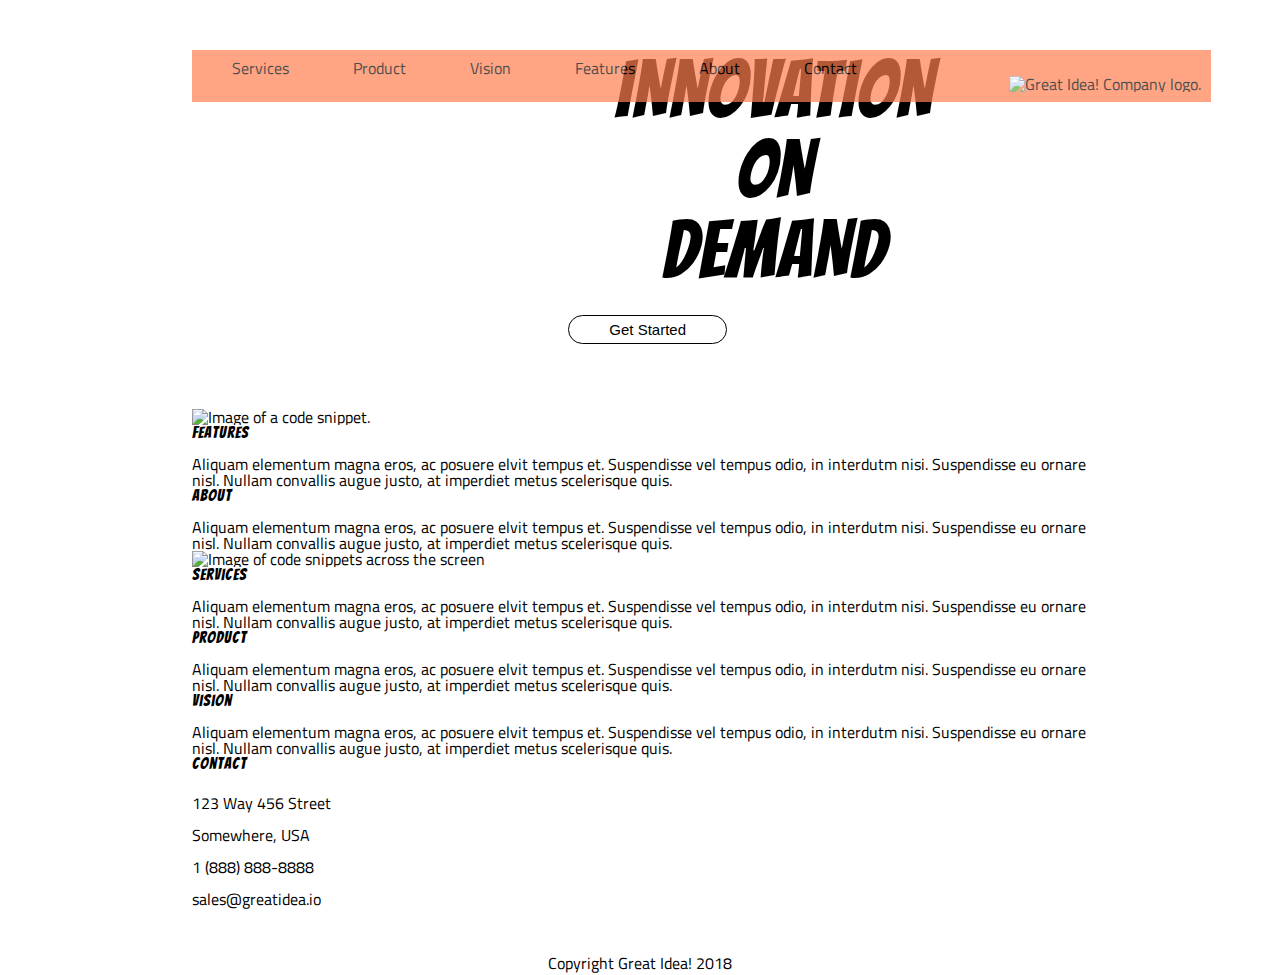
==== great-idea/index.html @ d56027f3 "Added my pervious HTML and CSS to proj" ====
<!doctype html>

<html lang="en">
<head>
  <meta charset="utf-8">

  <title>Great Idea!</title>

  <link href="https://fonts.googleapis.com/css?family=Bangers|Titillium+Web" rel="stylesheet">
  <link rel="stylesheet" href="css/index.css">

  <!--[if lt IE 9]>
    <script src="https://cdnjs.cloudflare.com/ajax/libs/html5shiv/3.7.3/html5shiv.js"></script>
  <![endif]-->
</head>

  <body>

    <div class="container">

      <header>
        <nav>
          <a href="#">Services</a>
          <a href="#">Product</a>
          <a href="#">Vision</a>
          <a href="#">Features</a>
          <a href="#">About</a>
          <a href="#">Contact</a>
        </nav>
        <img class="logo" src="img/logo.png" alt="Great Idea! Company logo.">
      </header>

      <section class="cta">
        <div class="cta-text">
          <h1>Innovation<br> On<br> Demand</h1>
          <button>Get Started</button>
        </div>
        <img src="img/header-img.png" alt="Image of a code snippet.">
      </section><!-- cta -->

      <section class="main-content">
        <div class="top-content">
          <div class="text-content">
            <h4>Features</h4>
            <p>Aliquam elementum magna eros, ac posuere elvit tempus et. Suspendisse vel tempus odio, in interdutm nisi. Suspendisse eu ornare nisl. Nullam convallis augue justo, at imperdiet metus scelerisque quis.</p>
          </div>
          <div class="text-content">
            <h4>About</h4>
            <p>Aliquam elementum magna eros, ac posuere elvit tempus et. Suspendisse vel tempus odio, in interdutm nisi. Suspendisse eu ornare nisl. Nullam convallis augue justo, at imperdiet metus scelerisque quis.</p>
          </div>
        </div>
        <img class="middle-img" src="img/mid-page-accent.jpg" alt="Image of code snippets across the screen">
        <div class="bottom-content">
          <div class="text-content">
            <h4>Services</h4>
            <p>Aliquam elementum magna eros, ac posuere elvit tempus et. Suspendisse vel tempus odio, in interdutm nisi. Suspendisse eu ornare nisl. Nullam convallis augue justo, at imperdiet metus scelerisque quis.</p>
          </div>
          <div class="text-content">
            <h4>Product</h4>
            <p>Aliquam elementum magna eros, ac posuere elvit tempus et. Suspendisse vel tempus odio, in interdutm nisi. Suspendisse eu ornare nisl. Nullam convallis augue justo, at imperdiet metus scelerisque quis.</p>
          </div>
          <div class="text-content">
            <h4>Vision</h4>
            <p>Aliquam elementum magna eros, ac posuere elvit tempus et. Suspendisse vel tempus odio, in interdutm nisi. Suspendisse eu ornare nisl. Nullam convallis augue justo, at imperdiet metus scelerisque quis.</p>
          </div>
        </div>
      </section><!-- main-content -->

      <section class="contact">
        <h4>Contact</h4>
        <p>123 Way 456 Street<br>
        Somewhere, USA</p>
        <p>1 (888) 888-8888</p>
        <p>sales@greatidea.io</p>
      </section><!-- contact -->

      <footer>
        <p>Copyright Great Idea! 2018</p>
      </footer>

    </div><!-- container -->

      
    
  </body>
</html>
---- great-idea/css/index.css ----
/* http://meyerweb.com/eric/tools/css/reset/ 
   v2.0 | 20110126
   License: none (public domain)
*/

html, body, div, span, applet, object, iframe,
h1, h2, h3, h4, h5, h6, p, blockquote, pre,
a, abbr, acronym, address, big, cite, code,
del, dfn, em, img, ins, kbd, q, s, samp,
small, strike, strong, sub, sup, tt, var,
b, u, i, center,
dl, dt, dd, ol, ul, li,
fieldset, form, label, legend,
table, caption, tbody, tfoot, thead, tr, th, td,
article, aside, canvas, details, embed, 
figure, figcaption, footer, header, hgroup, 
menu, nav, output, ruby, section, summary,
time, mark, audio, video {
	margin: 0;
	padding: 0;
	border: 0;
	font-size: 100%;
	font: inherit;
	vertical-align: baseline;
}
/* HTML5 display-role reset for older browsers */
article, aside, details, figcaption, figure, 
footer, header, hgroup, menu, nav, section {
	display: block;
}
body {
	line-height: 1;
}
ol, ul {
	list-style: none;
}
blockquote, q {
	quotes: none;
}
blockquote:before, blockquote:after,
q:before, q:after {
	content: '';
	content: none;
}
table {
	border-collapse: collapse;
	border-spacing: 0;
}

/* Set every element's box-sizing to border-box */
* {
    box-sizing: border-box;
}

html, body {
    height: 100%;
    font-family: 'Titillium Web', sans-serif;
}

h1, h2, h3, h4, h5 {
    font-family: 'Bangers', cursive;
    letter-spacing: 1px;
    margin-bottom: 15px;
}

/* Copy and paste your work from yesterday here and start to refactor into flexbox */

* {
	box-sizing: border-box;
}

html, body {
    height: 100%;
    font-family: 'Titillium Web', sans-serif;
}

h1, h2, h3, h4, h5 {
    font-family: 'Bangers', cursive;
    letter-spacing: 1px;
    margin-bottom: 15px;
}

/* Your code starts here! */

body {
	margin: 0 auto;
	width: 70%;
	margin-top: 50px;
}

header {
	display: inline-block;
	background-color: coral;
	opacity: 70%;
	padding: 10px;
	position: fixed;
}

header nav a{
	display: inline-block;
	margin: 0 30px;
	color: black;
}

header .logo {
	margin-left: 807px;
	margin-top: -50px;
	display: inline-block;
}

header nav a{
	margin: 0 30px;
	text-decoration: none;
}

header nav a:hover{
	border: 1px solid white;
	padding: 8px;
	background-color: black;
	border-radius: 30px;
	color: white;
}

h1 {
	text-transform: uppercase;
	font-size: 80px;
	text-align: center;
	margin-left: 30%;
	margin-bottom: 5px;
}

button {
	padding: 5px 40px;
	margin-bottom: 65px;
	margin-top: 20px;
	font-size: 15px;
	margin-left: 42%;
	background-color: white;
	border: 1px solid black;
	border-radius: 25px;
}

button:hover {
	background-color: coral;
	color: white;
}
.m1 {
	display: inline-block;
}

.m1 img {
	margin-left: 60%;
	margin-top: 110px;
}

hr {
	width: 95%;
	margin: 0;
	background-color: black;
	border: 1px solid black;
}
.maincontent {
	display: inline-block;
	margin-top: 20px;
}

.p11 {
	display: inline-block;
	margin-top: 40px;
	margin-bottom: 15px;
	margin-right: 4px;
	width: 47%;
}


.maincontent2 {
	display: inline-block;
	margin-top: 30px;
	margin-bottom: 30px;
}

.maincontent2 img{
	width: 95%;
}

.p222{
	display: inline-block;
	margin-top: 20px;
	margin-bottom: 20px;
	width: 31%;
	margin-left: 3px;
}

.contact h3 {
	margin-top: 50px;
}
address {
	line-height: 1.5;
}
.contact p{
	line-height: 2;
}

footer {
	margin: 0 auto;
	text-align: center;
	margin-bottom: 100px;
	margin-top: 40px;
}
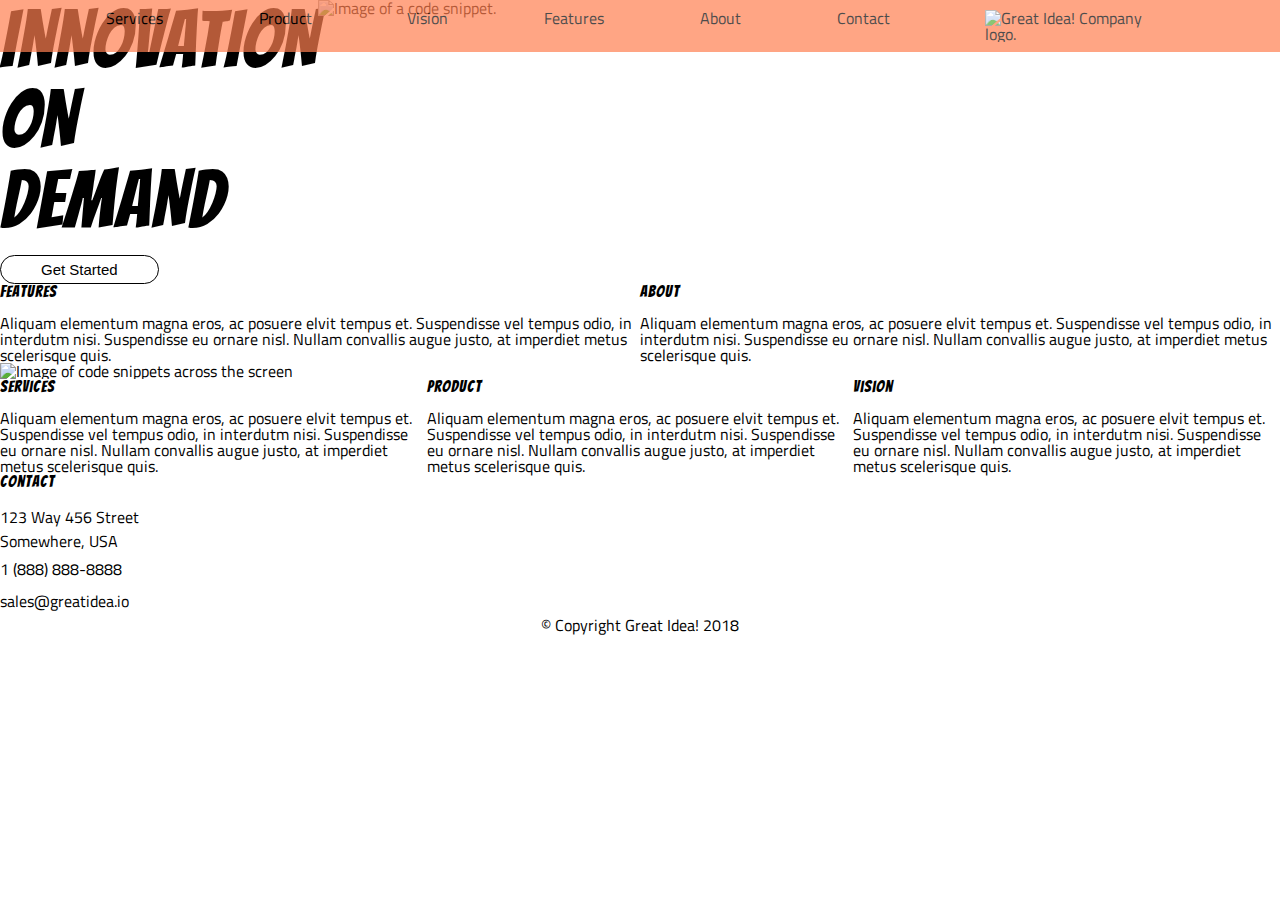
==== commit 8d394aa3: "Deleted inline-blocl, etc and began using flexbox" ====
--- a/great-idea/index.html
+++ b/great-idea/index.html
@@ -20,15 +20,16 @@
 
       <header>
         <nav>
-          <a href="#">Services</a>
+          <a href="services.html">Services</a>
           <a href="#">Product</a>
           <a href="#">Vision</a>
           <a href="#">Features</a>
           <a href="#">About</a>
           <a href="#">Contact</a>
+   
+         <img class="logo" src="img/logo.png" alt="Great Idea! Company logo.">
         </nav>
-        <img class="logo" src="img/logo.png" alt="Great Idea! Company logo.">
-      </header>
+        </header>
 
       <section class="cta">
         <div class="cta-text">
@@ -37,7 +38,7 @@
         </div>
         <img src="img/header-img.png" alt="Image of a code snippet.">
       </section><!-- cta -->
-
+    </hr>
       <section class="main-content">
         <div class="top-content">
           <div class="text-content">
@@ -65,17 +66,17 @@
           </div>
         </div>
       </section><!-- main-content -->
-
+    </hr>
       <section class="contact">
         <h4>Contact</h4>
-        <p>123 Way 456 Street<br>
-        Somewhere, USA</p>
+        <address>123 Way 456 Street<br>
+        Somewhere, USA</address>
         <p>1 (888) 888-8888</p>
         <p>sales@greatidea.io</p>
       </section><!-- contact -->
 
-      <footer>
-        <p>Copyright Great Idea! 2018</p>
+      <footer>&copy;
+        Copyright Great Idea! 2018
       </footer>
 
     </div><!-- container -->
--- a/great-idea/css/index.css
+++ b/great-idea/css/index.css
@@ -77,39 +77,36 @@
 h1, h2, h3, h4, h5 {
     font-family: 'Bangers', cursive;
     letter-spacing: 1px;
-    margin-bottom: 15px;
+    
 }
 
 /* Your code starts here! */
 
-body {
-	margin: 0 auto;
-	width: 70%;
-	margin-top: 50px;
+.container {
 }
 
 header {
-	display: inline-block;
+	width: 100%;
 	background-color: coral;
 	opacity: 70%;
 	padding: 10px;
 	position: fixed;
 }
 
-header nav a{
-	display: inline-block;
-	margin: 0 30px;
-	color: black;
-}
-
-header .logo {
-	margin-left: 807px;
-	margin-top: -50px;
-	display: inline-block;
+header nav {
+	display: flex;
+	justify-content: space-evenly;
 }
 
 header nav a{
-	margin: 0 30px;
+	color: black;
+}
+header .logo {
+	width: 15%;
+}
+
+header nav a{
+	
 	text-decoration: none;
 }
 
@@ -121,20 +118,26 @@
 	color: white;
 }
 
+.cta {
+	display: flex;
+}
+
+.cta img{
+	max-width: 45%;
+}
+
 h1 {
+	display: flex;
+	
 	text-transform: uppercase;
 	font-size: 80px;
-	text-align: center;
-	margin-left: 30%;
-	margin-bottom: 5px;
+	max-width: 45%;
+	
 }
 
 button {
 	padding: 5px 40px;
-	margin-bottom: 65px;
-	margin-top: 20px;
 	font-size: 15px;
-	margin-left: 42%;
 	background-color: white;
 	border: 1px solid black;
 	border-radius: 25px;
@@ -144,55 +147,32 @@
 	background-color: coral;
 	color: white;
 }
-.m1 {
-	display: inline-block;
+
+hr {
+	border: 1px solid black;
+	width: 95%;
+	background-color: black;
+	
+}
+.top-content {
+	display: flex;
+	justify-content:space-between;
 }
 
-.m1 img {
-	margin-left: 60%;
-	margin-top: 110px;
+.middle-img {
+	width: 100%;
 }
 
-hr {
-	width: 95%;
-	margin: 0;
-	background-color: black;
-	border: 1px solid black;
-}
-.maincontent {
-	display: inline-block;
-	margin-top: 20px;
+.bottom-content {
+	display:flex;
+	justify-content: space-between;
 }
 
-.p11 {
-	display: inline-block;
-	margin-top: 40px;
-	margin-bottom: 15px;
-	margin-right: 4px;
-	width: 47%;
+.contact {
+
 }
-
-
-.maincontent2 {
-	display: inline-block;
-	margin-top: 30px;
-	margin-bottom: 30px;
-}
-
-.maincontent2 img{
-	width: 95%;
-}
-
-.p222{
-	display: inline-block;
-	margin-top: 20px;
-	margin-bottom: 20px;
-	width: 31%;
-	margin-left: 3px;
-}
-
 .contact h3 {
-	margin-top: 50px;
+	
 }
 address {
 	line-height: 1.5;
@@ -202,8 +182,7 @@
 }
 
 footer {
-	margin: 0 auto;
-	text-align: center;
-	margin-bottom: 100px;
-	margin-top: 40px;
+	display: flex;
+	justify-content: center;
+	
 }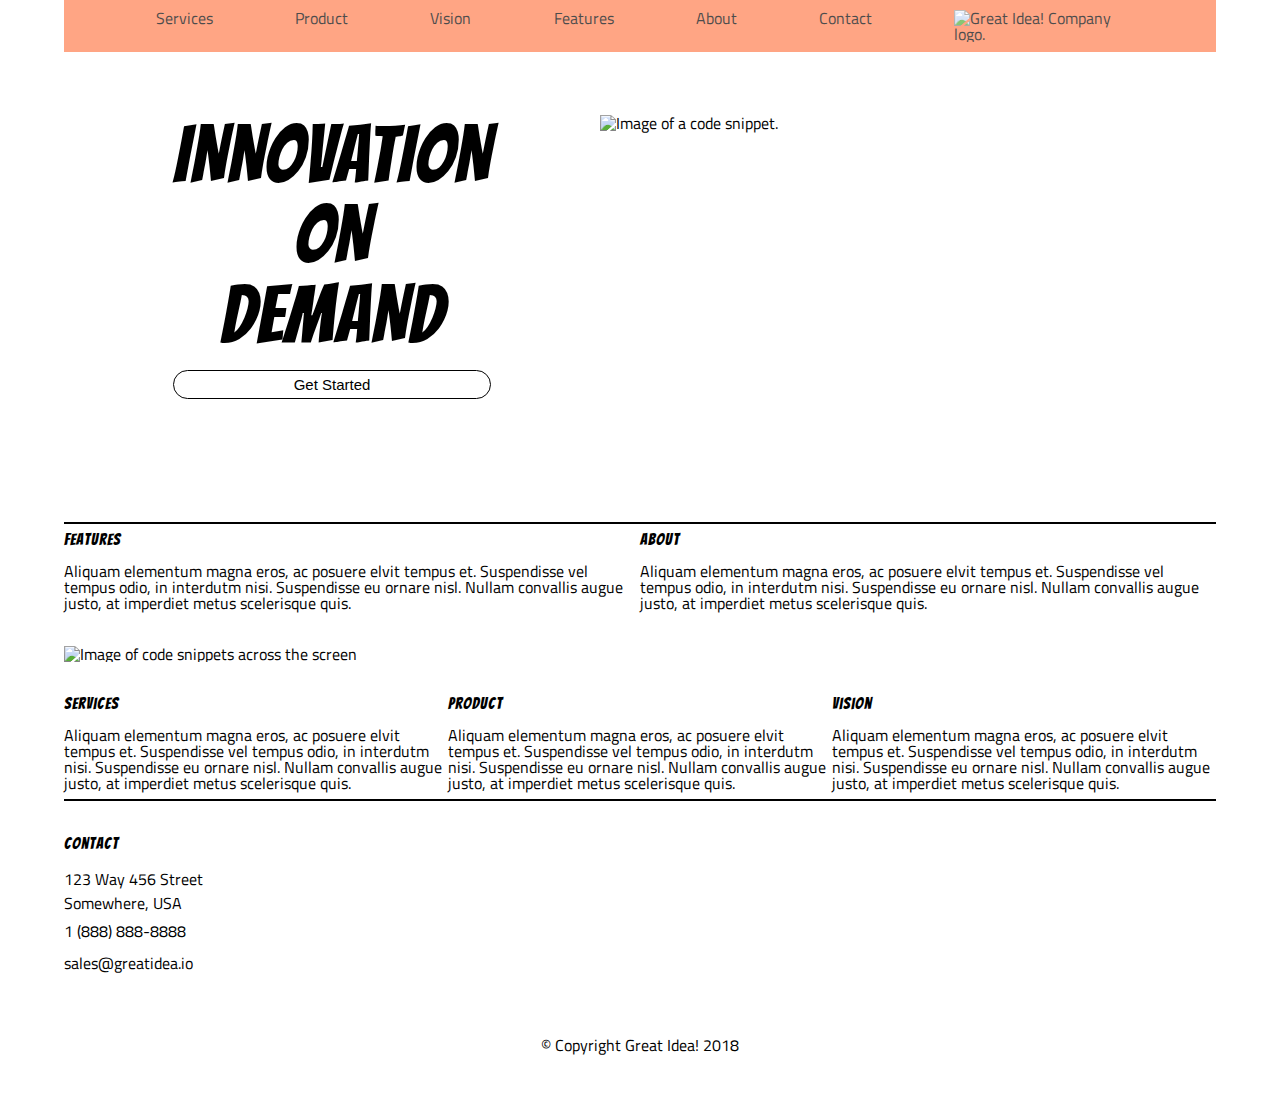
==== commit 52bfc6b7: "Messed with code on first page and started the second page code for html and css" ====
--- a/great-idea/index.html
+++ b/great-idea/index.html
@@ -38,7 +38,7 @@
         </div>
         <img src="img/header-img.png" alt="Image of a code snippet.">
       </section><!-- cta -->
-    </hr>
+    <hr/>
       <section class="main-content">
         <div class="top-content">
           <div class="text-content">
@@ -66,7 +66,7 @@
           </div>
         </div>
       </section><!-- main-content -->
-    </hr>
+    <hr/>
       <section class="contact">
         <h4>Contact</h4>
         <address>123 Way 456 Street<br>
--- a/great-idea/css/index.css
+++ b/great-idea/css/index.css
@@ -83,10 +83,12 @@
 /* Your code starts here! */
 
 .container {
+	margin: 0 auto;
+	width: 90%;
 }
 
 header {
-	width: 100%;
+	width: 90%;
 	background-color: coral;
 	opacity: 70%;
 	padding: 10px;
@@ -120,27 +122,36 @@
 
 .cta {
 	display: flex;
-}
-
+	justify-content: space-evenly;
+	padding: 10% 0;
+	width: 100%;
+}
+
+.cta-text {
+	display: flex;
+	flex-direction: column;
+	justify-content: center;
+}
 .cta img{
-	max-width: 45%;
+	width: 44%;
 }
 
 h1 {
 	display: flex;
+	text-align: center;
+	text-transform: uppercase;
+	font-size: 500%;
+	width: 44%;
 	
-	text-transform: uppercase;
-	font-size: 80px;
-	max-width: 45%;
-	
 }
 
 button {
-	padding: 5px 40px;
+	padding: 5px 45px;
 	font-size: 15px;
 	background-color: white;
 	border: 1px solid black;
 	border-radius: 25px;
+	text-align: center;
 }
 
 button:hover {
@@ -150,26 +161,32 @@
 
 hr {
 	border: 1px solid black;
-	width: 95%;
+	width: 100%;
 	background-color: black;
-	
-}
+}
+
+.main-content {
+}
+
 .top-content {
 	display: flex;
-	justify-content:space-between;
+	justify-content: space-between;
 }
 
 .middle-img {
 	width: 100%;
+	margin-top: 3%;
 }
 
 .bottom-content {
 	display:flex;
+	justify-content: space-around;
 	justify-content: space-between;
+	margin-top: 3%;
 }
 
 .contact {
-
+	margin-top: 3%;
 }
 .contact h3 {
 	
@@ -184,5 +201,31 @@
 footer {
 	display: flex;
 	justify-content: center;
-	
+	padding: 5%;
+	margin-bottom: 7%;
+}
+
+/* Start of the Services page CSS styling*/
+
+.services-header-img {
+	width: 100%;
+}
+
+.p2-title {
+	width: 100%;
+}
+
+.p2-main-1{
+	display: flex;
+
+}
+
+.p2-main-2{
+	display: flex;
+
+}
+
+.p2-main-3{
+	display: flex;
+
 }